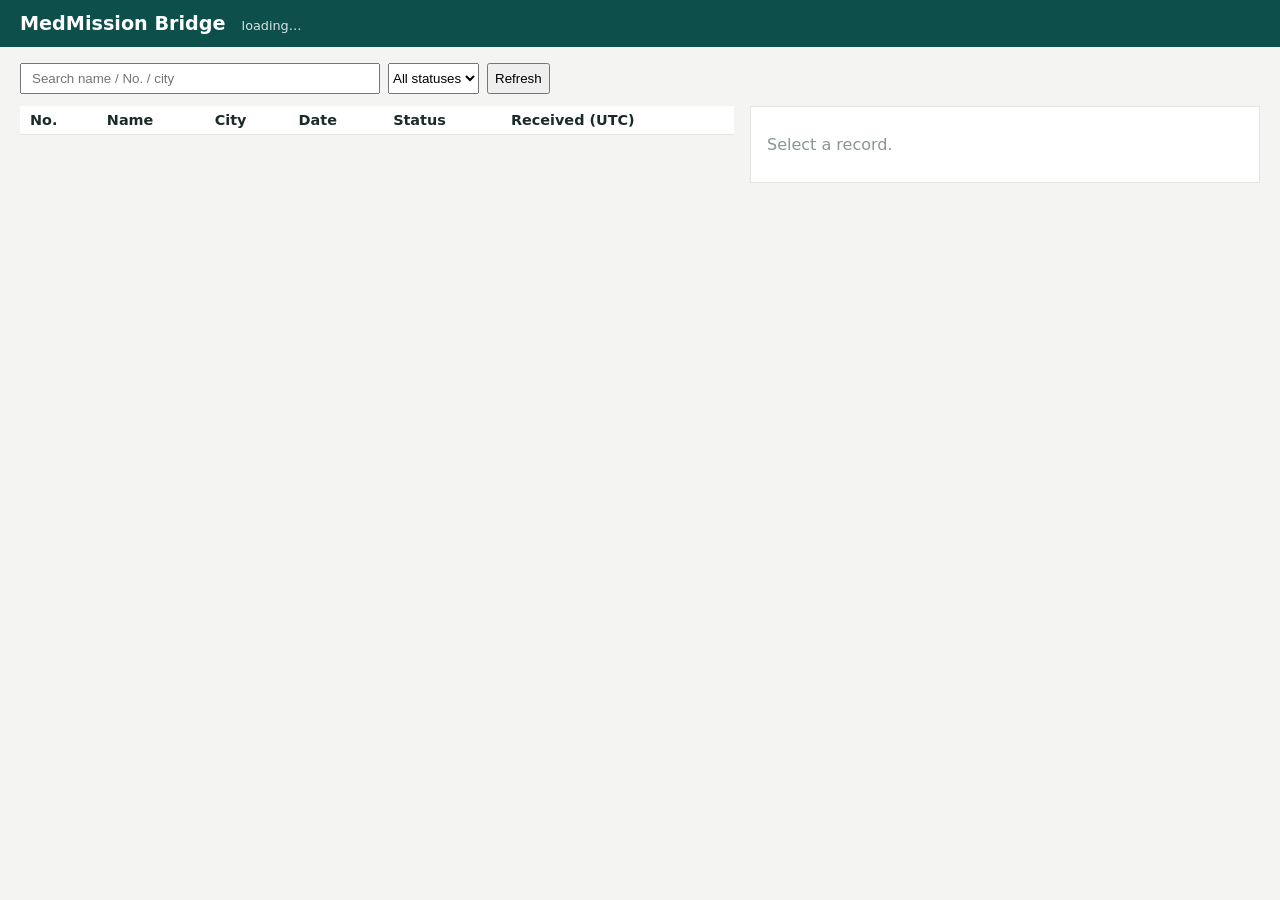
==== src/MedMissionBridge/wwwroot/index.html @ 28529ee3 "feat: loopback-only management web UI" ====
<!DOCTYPE html>
<html lang="en">
<head>
<meta charset="utf-8">
<meta name="viewport" content="width=device-width, initial-scale=1">
<title>MedMission Bridge</title>
<link rel="stylesheet" href="style.css">
</head>
<body>
<header>
  <h1>MedMission Bridge</h1>
  <div id="health" class="health">loading…</div>
</header>
<main>
  <section class="controls">
    <input id="search" type="search" placeholder="Search name / No. / city">
    <select id="statusFilter">
      <option value="">All statuses</option>
      <option>Received</option>
      <option>InProgress</option>
      <option>Completed</option>
      <option>Cancelled</option>
    </select>
    <button id="refresh">Refresh</button>
  </section>
  <section class="split">
    <table id="records">
      <thead>
        <tr><th>No.</th><th>Name</th><th>City</th><th>Date</th><th>Status</th><th>Received (UTC)</th></tr>
      </thead>
      <tbody></tbody>
    </table>
    <aside id="detail" class="detail"><p class="hint">Select a record.</p></aside>
  </section>
</main>
<script src="app.js"></script>
</body>
</html>
---- src/MedMissionBridge/wwwroot/style.css ----
* { box-sizing: border-box; }
body { margin: 0; font-family: "Segoe UI", system-ui, sans-serif; background: #f4f5f2; color: #1c2b2a; }
header { display: flex; align-items: baseline; gap: 16px; padding: 12px 20px; background: #0d4f4a; color: #fff; }
header h1 { margin: 0; font-size: 1.2rem; }
.health { font-size: 0.8rem; opacity: 0.85; }
main { padding: 16px 20px; }
.controls { display: flex; gap: 8px; margin-bottom: 12px; }
.controls input[type=search] { flex: 1; max-width: 360px; padding: 6px 10px; }
.split { display: grid; grid-template-columns: 1.4fr 1fr; gap: 16px; align-items: start; }
table { border-collapse: collapse; width: 100%; background: #fff; }
th, td { text-align: left; padding: 6px 10px; border-bottom: 1px solid #e2e5e0; font-size: 0.9rem; }
#records tbody tr { cursor: pointer; }
#records tbody tr:hover { background: #eef4f3; }
.detail { background: #fff; padding: 12px 16px; border: 1px solid #e2e5e0; max-height: 80vh; overflow-y: auto; }
.detail h2 { margin-top: 0; font-size: 1rem; }
.detail h3 { margin: 14px 0 4px; font-size: 0.85rem; text-transform: capitalize; color: #0d4f4a; }
.kv td:first-child { color: #5a6c6a; width: 45%; }
.actions { display: flex; gap: 8px; flex-wrap: wrap; }
.actions button { padding: 6px 12px; cursor: pointer; }
.hint { color: #8a9694; }
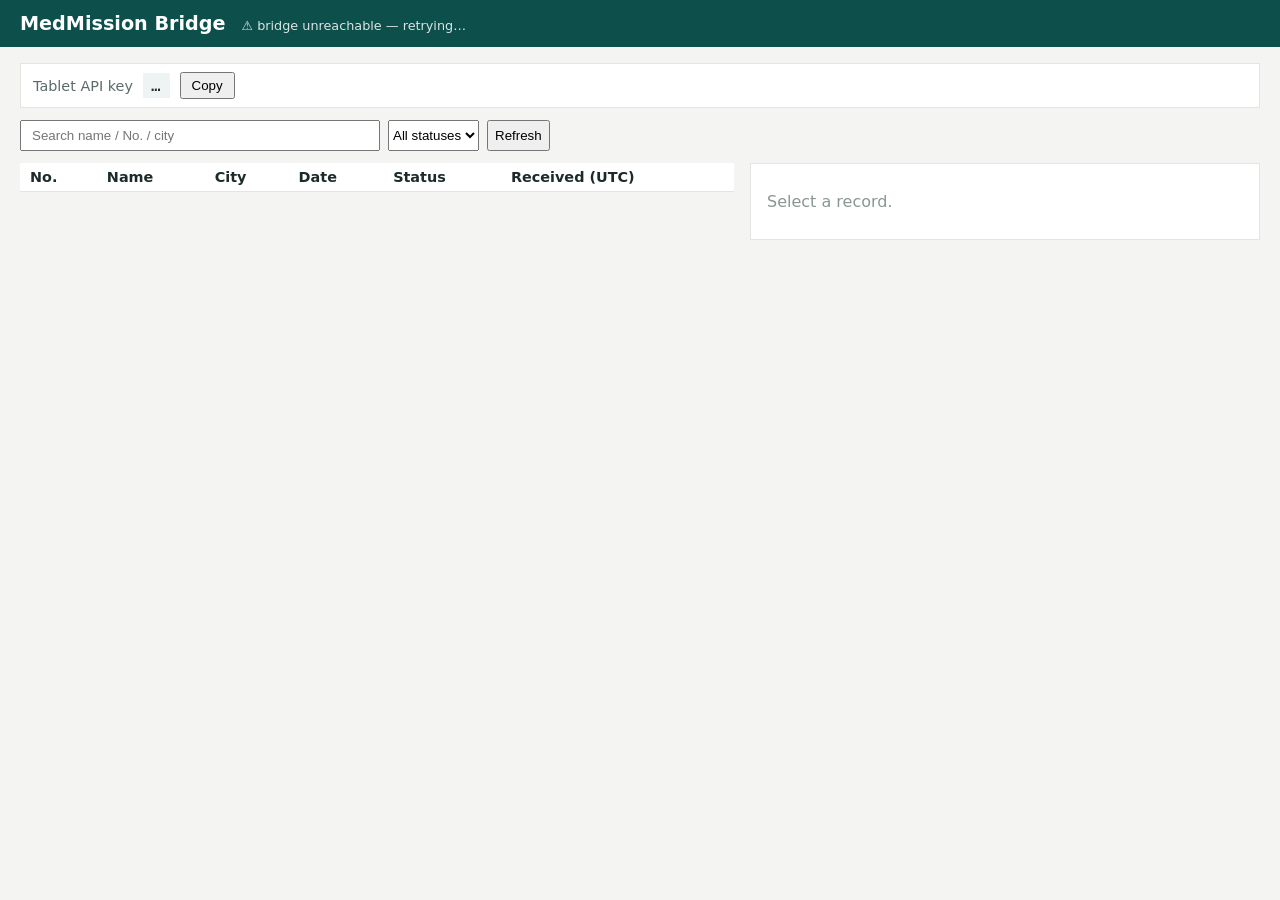
==== commit 424e92aa: "feat: generate a per-laptop API key instead of shipping a placeholder The published appsettings.json" ====
--- a/src/MedMissionBridge/wwwroot/index.html
+++ b/src/MedMissionBridge/wwwroot/index.html
@@ -12,6 +12,12 @@
   <div id="health" class="health">loading…</div>
 </header>
 <main>
+  <section class="apikey">
+    <span class="apikey-label">Tablet API key</span>
+    <code id="apiKeyValue">…</code>
+    <button id="copyKey" type="button">Copy</button>
+    <span id="apiKeyNote" class="hint"></span>
+  </section>
   <section class="controls">
     <input id="search" type="search" placeholder="Search name / No. / city">
     <select id="statusFilter">
--- a/src/MedMissionBridge/wwwroot/style.css
+++ b/src/MedMissionBridge/wwwroot/style.css
@@ -4,6 +4,11 @@
 header h1 { margin: 0; font-size: 1.2rem; }
 .health { font-size: 0.8rem; opacity: 0.85; }
 main { padding: 16px 20px; }
+.apikey { display: flex; align-items: center; flex-wrap: wrap; gap: 10px; margin-bottom: 12px;
+  padding: 8px 12px; background: #fff; border: 1px solid #e2e5e0; font-size: 0.9rem; }
+.apikey-label { color: #5a6c6a; }
+.apikey code { font-size: 1rem; letter-spacing: 0.06em; background: #eef4f3; padding: 3px 8px; }
+.apikey button { padding: 4px 10px; cursor: pointer; }
 .controls { display: flex; gap: 8px; margin-bottom: 12px; }
 .controls input[type=search] { flex: 1; max-width: 360px; padding: 6px 10px; }
 .split { display: grid; grid-template-columns: 1.4fr 1fr; gap: 16px; align-items: start; }
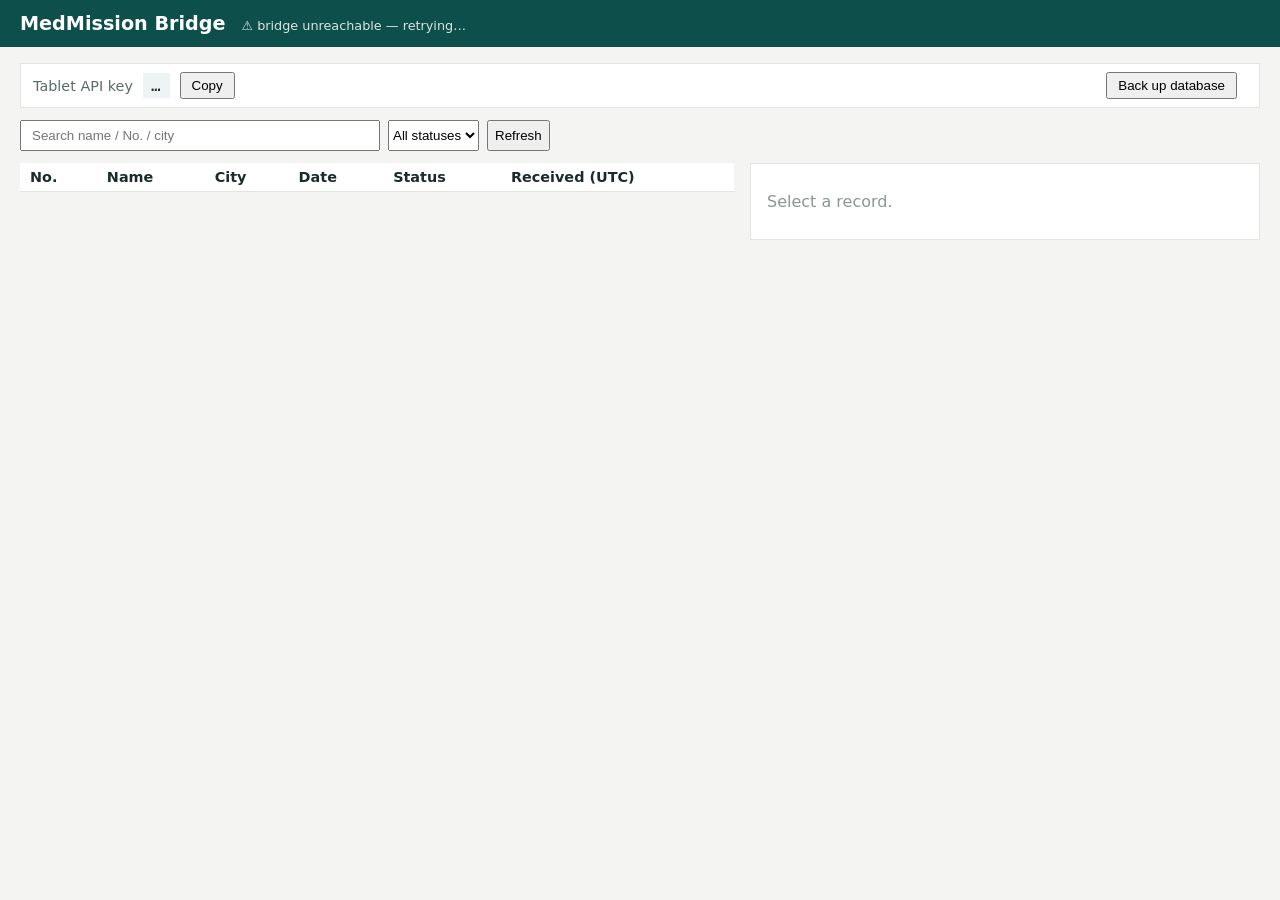
==== commit c37d0c32: "feat: one-button database backup from the management page A site's surveys exist only on that laptop" ====
--- a/src/MedMissionBridge/wwwroot/index.html
+++ b/src/MedMissionBridge/wwwroot/index.html
@@ -17,7 +17,11 @@
     <code id="apiKeyValue">…</code>
     <button id="copyKey" type="button">Copy</button>
     <span id="apiKeyNote" class="hint"></span>
+    <span class="apikey-spacer"></span>
+    <button id="backup" type="button">Back up database</button>
+    <span id="backupNote" class="hint"></span>
   </section>
+  <ul id="diagnostics" class="diagnostics"></ul>
   <section class="controls">
     <input id="search" type="search" placeholder="Search name / No. / city">
     <select id="statusFilter">
--- a/src/MedMissionBridge/wwwroot/style.css
+++ b/src/MedMissionBridge/wwwroot/style.css
@@ -9,6 +9,11 @@
 .apikey-label { color: #5a6c6a; }
 .apikey code { font-size: 1rem; letter-spacing: 0.06em; background: #eef4f3; padding: 3px 8px; }
 .apikey button { padding: 4px 10px; cursor: pointer; }
+.apikey-spacer { flex: 1; }
+.diagnostics { list-style: none; margin: 0 0 12px; padding: 0; }
+.diag { padding: 8px 12px; margin-bottom: 6px; font-size: 0.85rem; border-left: 4px solid; }
+.diag.warn { background: #fdf3e7; border-color: #c4741a; color: #6b3d05; }
+.diag.info { background: #fff; border-color: #b9c4c2; color: #5a6c6a; }
 .controls { display: flex; gap: 8px; margin-bottom: 12px; }
 .controls input[type=search] { flex: 1; max-width: 360px; padding: 6px 10px; }
 .split { display: grid; grid-template-columns: 1.4fr 1fr; gap: 16px; align-items: start; }
